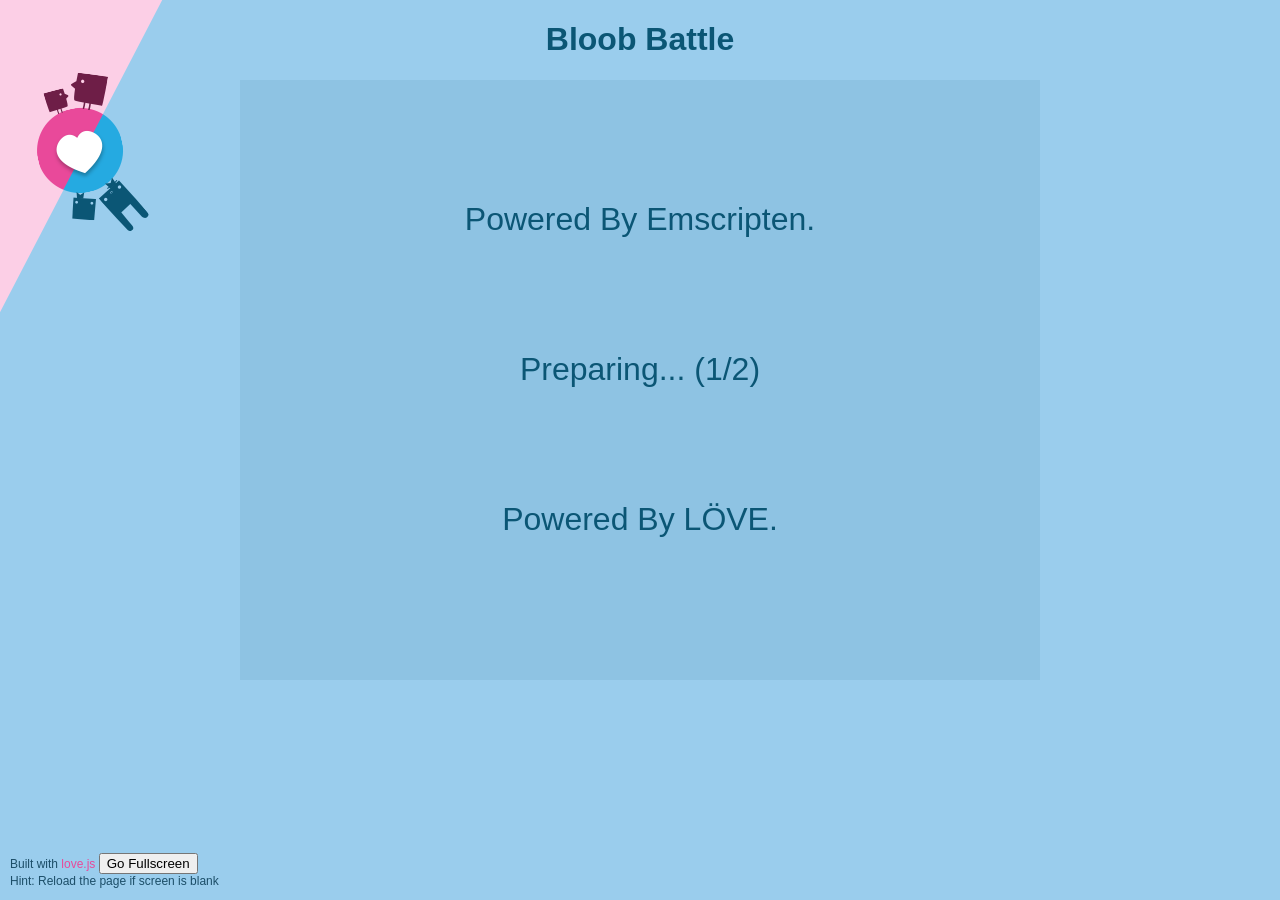
==== bloob/index.html @ 5e8770c1 "bl" ====
<!doctype html>
<html lang="en-us">
  <head>
    <meta charset="utf-8">
    <meta http-equiv="Content-Type" content="text/html; charset=utf-8">
    <meta name="viewport" content="width=device-width, initial-scale=1, shrink-to-fit=no, minimum-scale=1, maximum-scale=1">
    <title>Bloob Battle</title>

    <!-- Load custom style sheet -->
    <link rel="stylesheet" type="text/css" href="theme/love.css">
  </head>
  <body>
    <center>
      <div>
        <h1>Bloob Battle</h1>
        <canvas id="loadingCanvas" oncontextmenu="event.preventDefault()" width="800" height="600"></canvas>
        <canvas id="canvas" oncontextmenu="event.preventDefault()"></canvas>
      </div>
    </center>

    <script type='text/javascript'>
      function goFullScreen(){
            var canvas = document.getElementById("canvas");
            if(canvas.requestFullScreen)
                canvas.requestFullScreen();
            else if(canvas.webkitRequestFullScreen)
                canvas.webkitRequestFullScreen();
            else if(canvas.mozRequestFullScreen)
                canvas.mozRequestFullScreen();
      }
      function FullScreenHook(){
        var canvas = document.getElementById("canvas");
        canvas.width = window.innerWidth || document.documentElement.clientWidth || document.body.clientWidth;
        canvas.height = window.innerHeight || document.documentElement.clientHeight || document.body.clientHeight;
      }
      var loadingContext = document.getElementById('loadingCanvas').getContext('2d');
      function drawLoadingText(text) {
        var canvas = loadingContext.canvas;

        loadingContext.fillStyle = "rgb(142, 195, 227)";
        loadingContext.fillRect(0, 0, canvas.scrollWidth, canvas.scrollHeight);

        loadingContext.font = '2em arial';
        loadingContext.textAlign = 'center'
        loadingContext.fillStyle = "rgb( 11, 86, 117 )";
        loadingContext.fillText(text, canvas.scrollWidth / 2, canvas.scrollHeight / 2);

        loadingContext.fillText("Powered By Emscripten.", canvas.scrollWidth / 2, canvas.scrollHeight / 4);
        loadingContext.fillText("Powered By LÖVE.", canvas.scrollWidth / 2, canvas.scrollHeight / 4 * 3);
      }

      window.onload = function () { window.focus(); };
      window.onclick = function () { window.focus(); };

      window.addEventListener("keydown", function(e) {
        // space and arrow keys
        if([32, 37, 38, 39, 40].indexOf(e.keyCode) > -1) {
          e.preventDefault();
        }
      }, false);

      var Module = {
        arguments: ["./game.love"],
        INITIAL_MEMORY: 16777216,
        printErr: console.error.bind(console),
        canvas: (function() {
          var canvas = document.getElementById('canvas');

          // As a default initial behavior, pop up an alert when webgl context is lost. To make your
          // application robust, you may want to override this behavior before shipping!
          // See http://www.khronos.org/registry/webgl/specs/latest/1.0/#5.15.2
          canvas.addEventListener("webglcontextlost", function(e) { alert('WebGL context lost. You will need to reload the page.'); e.preventDefault(); }, false);

          return canvas;
        })(),
        setStatus: function(text) {
          if (text) {
            drawLoadingText(text);
          } else if (Module.remainingDependencies === 0) {
            document.getElementById('loadingCanvas').style.display = 'none';
            document.getElementById('canvas').style.visibility = 'visible';
          }
        },
        totalDependencies: 0,
        remainingDependencies: 0,
        monitorRunDependencies: function(left) {
          this.remainingDependencies = left;
          this.totalDependencies = Math.max(this.totalDependencies, left);
          Module.setStatus(left ? 'Preparing... (' + (this.totalDependencies-left) + '/' + this.totalDependencies + ')' : 'All downloads complete.');
        }
      };
      Module.setStatus('Downloading...');
      window.onerror = function(event) {
        // TODO: do not warn on ok events like simulating an infinite loop or exitStatus
        Module.setStatus('Exception thrown, see JavaScript console');
        Module.setStatus = function(text) {
          if (text) Module.printErr('[post-exception status] ' + text);
        };
      };

      var applicationLoad = function(e) {
        Love(Module);
      }
    </script>
    <script type="text/javascript" src="game.js"></script>
    <script async type="text/javascript" src="love.js" onload="applicationLoad(this)"></script>
    <footer>
      <p>Built with <a href="https://github.com/Davidobot/love.js">love.js</a> <button onclick="goFullScreen();">Go Fullscreen</button><br>Hint: Reload the page if screen is blank</p>
    </footer>
  </body>
</html>
---- bloob/theme/love.css ----
* {
    box-sizing: border-box;
}

h1 {
    font-family: arial;
    color: rgb( 11, 86, 117 );
}

body {
    background-image: url(bg.png);
    background-repeat: no-repeat;
    font-family: arial;
    margin: 0;
    padding: none;
    background-color: rgb( 154, 205, 237 );
    color: rgb( 28, 78, 104 );
}

footer {
    font-family: arial;
    font-size: 12px;
    padding-left: 10px;
    position:absolute;
    bottom: 0;
    width: 100%;
}

/* Links */
a {
    text-decoration: none;
}
a:link {
    color: rgb( 233, 73, 154 );
}
a:visited {
    color: rgb( 110, 30, 71 );
}
a:hover {
    color: rgb( 252, 207, 230 );
}

/* the canvas *must not* have any border or padding, or mouse coords will be wrong */
#canvas {
    padding-right: 0;
    display: block;
    border: 0px none;
    visibility: hidden;
}
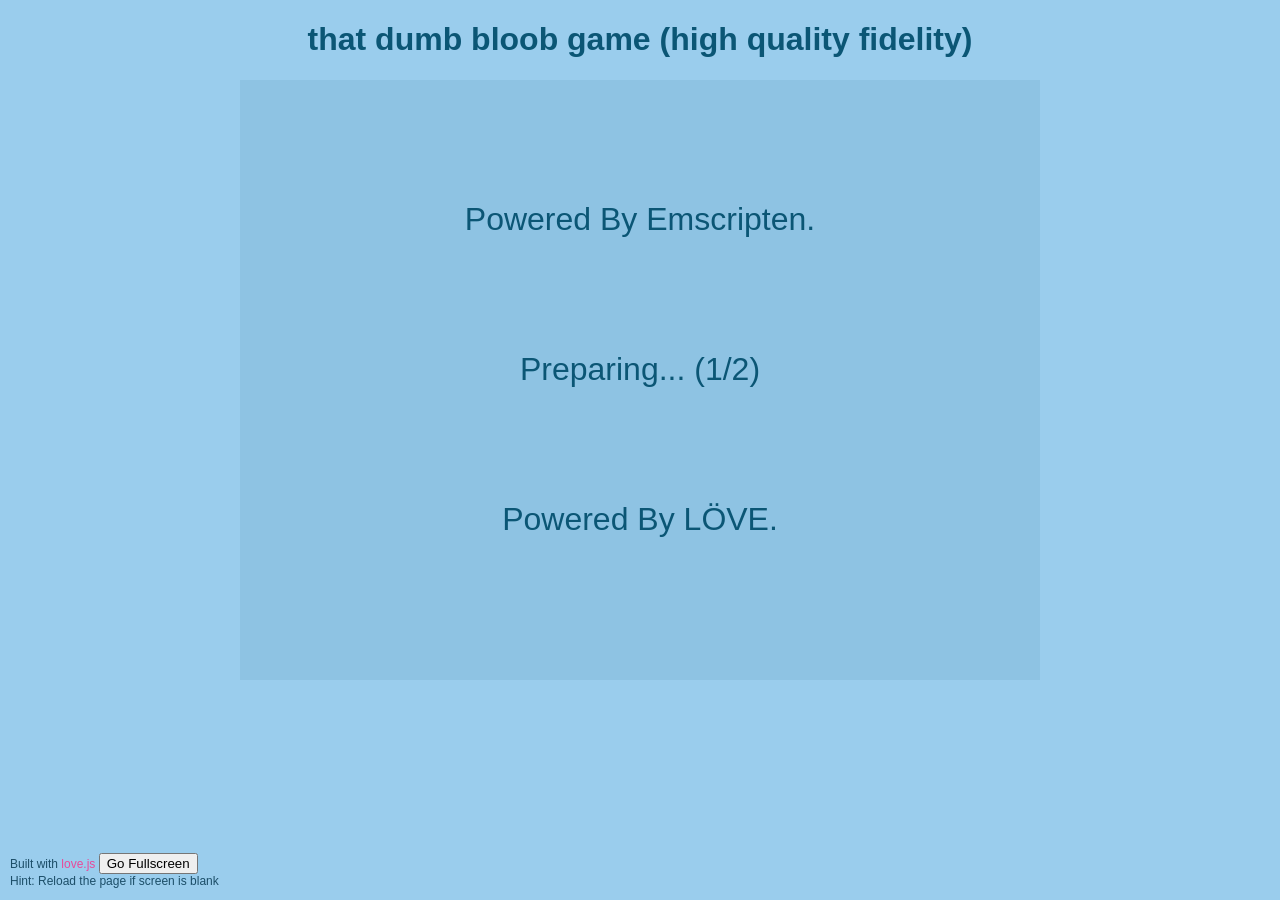
==== commit ae134595: "test" ====
--- a/bloob/index.html
+++ b/bloob/index.html
@@ -4,7 +4,7 @@
     <meta charset="utf-8">
     <meta http-equiv="Content-Type" content="text/html; charset=utf-8">
     <meta name="viewport" content="width=device-width, initial-scale=1, shrink-to-fit=no, minimum-scale=1, maximum-scale=1">
-    <title>Bloob Battle</title>
+    <title>bloojb game</title>
 
     <!-- Load custom style sheet -->
     <link rel="stylesheet" type="text/css" href="theme/love.css">
@@ -12,7 +12,7 @@
   <body>
     <center>
       <div>
-        <h1>Bloob Battle</h1>
+        <h1>that dumb bloob game (high quality fidelity)</h1>
         <canvas id="loadingCanvas" oncontextmenu="event.preventDefault()" width="800" height="600"></canvas>
         <canvas id="canvas" oncontextmenu="event.preventDefault()"></canvas>
       </div>
--- a/bloob/theme/love.css
+++ b/bloob/theme/love.css
@@ -8,7 +8,7 @@
 }
 
 body {
-    background-image: url(bg.png);
+    /*background-image: url(bg.png);*/
     background-repeat: no-repeat;
     font-family: arial;
     margin: 0;
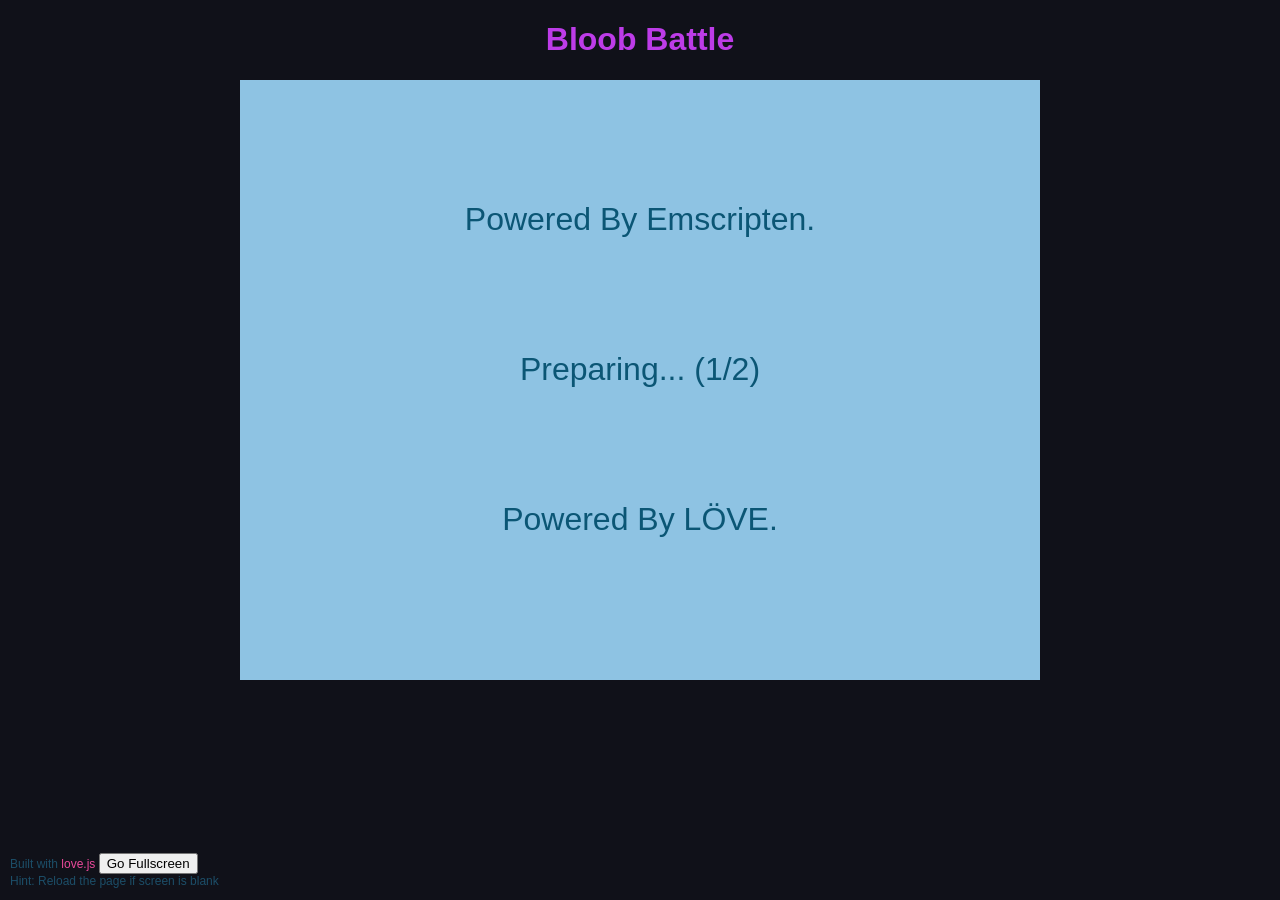
==== commit 007f28d3: "bl" ====
--- a/bloob/index.html
+++ b/bloob/index.html
@@ -4,7 +4,7 @@
     <meta charset="utf-8">
     <meta http-equiv="Content-Type" content="text/html; charset=utf-8">
     <meta name="viewport" content="width=device-width, initial-scale=1, shrink-to-fit=no, minimum-scale=1, maximum-scale=1">
-    <title>bloojb game</title>
+    <title>Bloob Battle</title>
 
     <!-- Load custom style sheet -->
     <link rel="stylesheet" type="text/css" href="theme/love.css">
@@ -12,7 +12,7 @@
   <body>
     <center>
       <div>
-        <h1>that dumb bloob game (high quality fidelity)</h1>
+        <h1>Bloob Battle</h1>
         <canvas id="loadingCanvas" oncontextmenu="event.preventDefault()" width="800" height="600"></canvas>
         <canvas id="canvas" oncontextmenu="event.preventDefault()"></canvas>
       </div>
--- a/bloob/theme/love.css
+++ b/bloob/theme/love.css
@@ -4,7 +4,7 @@
 
 h1 {
     font-family: arial;
-    color: rgb( 11, 86, 117 );
+    color: #bd3ce8;
 }
 
 body {
@@ -13,7 +13,7 @@
     font-family: arial;
     margin: 0;
     padding: none;
-    background-color: rgb( 154, 205, 237 );
+    background-color: #101119;
     color: rgb( 28, 78, 104 );
 }
 
